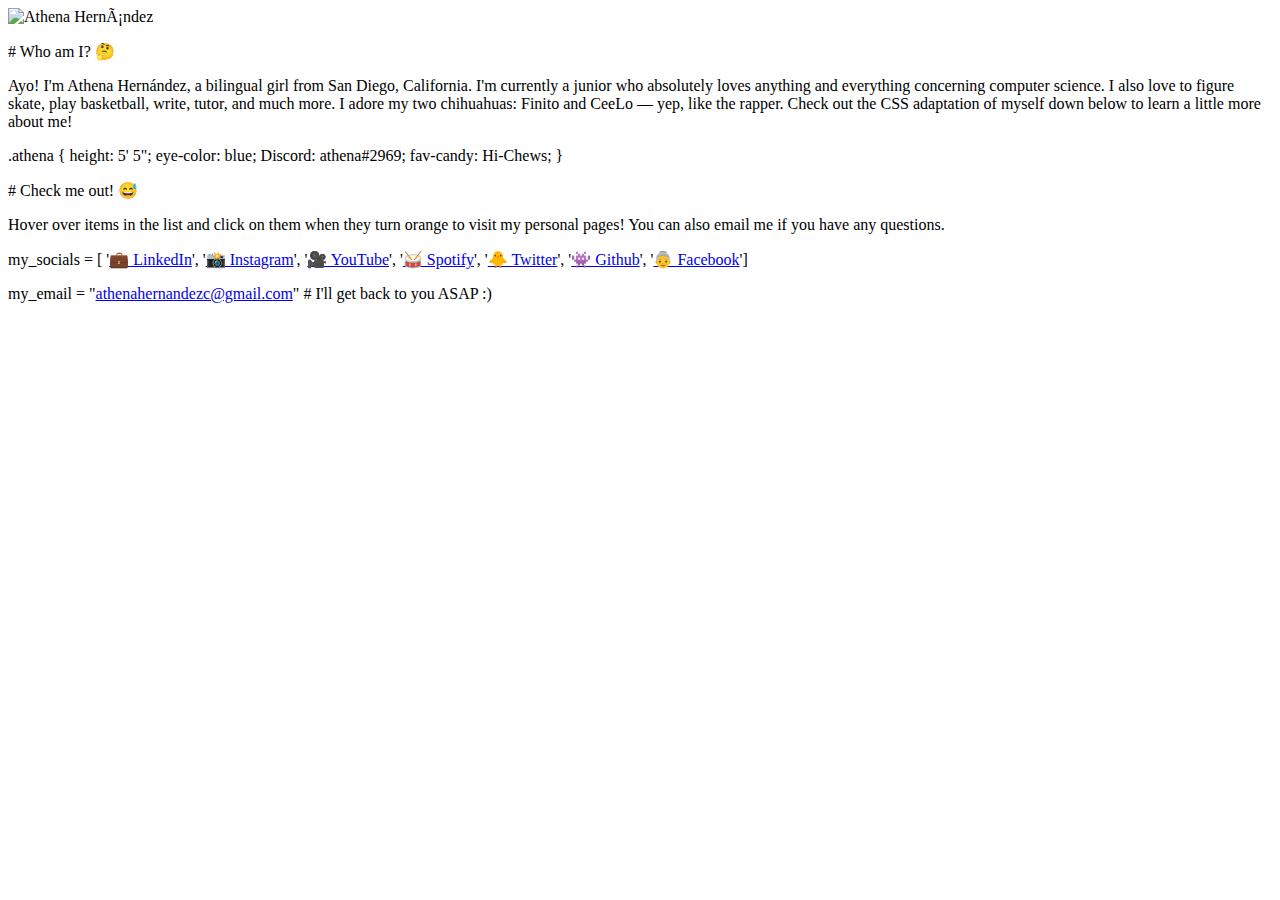
==== index.html @ f63eb192 "Revised content" ====
<!DOCTYPE html />
<html>

<head>
    <meta charset=“UTF-8” />
    <link rel="stylesheet" href="style.css" />
    <!-- <meta name="viewport" content="width=device-width, initial-scale=1, shrink-to-fit=no"> -->
    <link rel="shortcut icon" href="images/favicon.ico" type="image/x-icon"/>
    <!-- <link rel="apple-touch-icon" href="images/favicon.png" /> -->
    <title>Athena Hern&aacute;ndez</title>
</head>

<body>
    <img src="images/logo.png" alt="Athena Hernández" class="pfp" />

    <!-- # Who am I? -->
    <p class="header"># Who am I? &#x1F914;</p>
    <p class="body-text">Ayo! I'm Athena Hern&aacute;ndez, a bilingual girl from San Diego, California. I'm currently a junior who absolutely loves anything and everything concerning computer science. I also love to figure skate,
        play basketball, write, tutor, and much more. I adore my two chihuahuas: Finito and CeeLo &#8212; yep, like the rapper. Check out the
        CSS adaptation of myself down below to learn a little more about me!</p>
    <p class="code">.athena {
        height: 5' 5";
        eye-color: blue;
        Discord: athena#2969;
        fav-candy: Hi-Chews;
        }
    </p>

    <!-- # Check me out! -->
    <!-- Add VSCO -->
    <p class="header"># Check me out! &#x1F605;</p>
    <p class="body-text">Hover over items in the list and click on them when they turn orange to visit my personal
        pages! You can also email me if you have any questions.</p>
    <p class="code">my_socials = [ '<a href="https://www.linkedin.com/in/athena-hernandez-8b47a7203/" target="_blank">&#x1F4BC; LinkedIn</a>', '<a href="https://www.instagram.com/athenachernandez/" target="_blank">&#x1F4F8; Instagram</a>', '<a href="https://www.youtube.com/channel/UC52pApYOMvwnyfosh-h87Aw/featured" target="_blank">&#x1F3A5; YouTube</a>', '<a href="https://open.spotify.com/user/gk0kuxaylo70r5aozbg4hcv8z?si=b8b9dba30f6c4956" target="_blank">&#x1F941; Spotify</a>', '<a href="https://twitter.com/AthenaHernandez" target="_blank">&#x1F425; Twitter</a>', '<a href="https://github.com/athenachernandez" target="_blank">&#x1F47E; Github</a>', '<a href="https://www.facebook.com/athenachernandez" target="_blank">&#x1F475; Facebook</a>']</p>
    <p class="code">my_email = "<a href="mailto:athenahernandezc@gmail.com">athenahernandezc@gmail.com</a>" <span class="comment"># I'll get back to you ASAP :)</span></p>

    <!-- #  ¿Prefieres leer en español? -->
    <!-- <p class="header"># &#191;Prefieres leer en espa&ntilde;ol? &#x1F440;</p>
    <p class="body-text">Para espa&ntilde;ol, haga clic aqu&iacute;.</p> -->
</body>

</html>
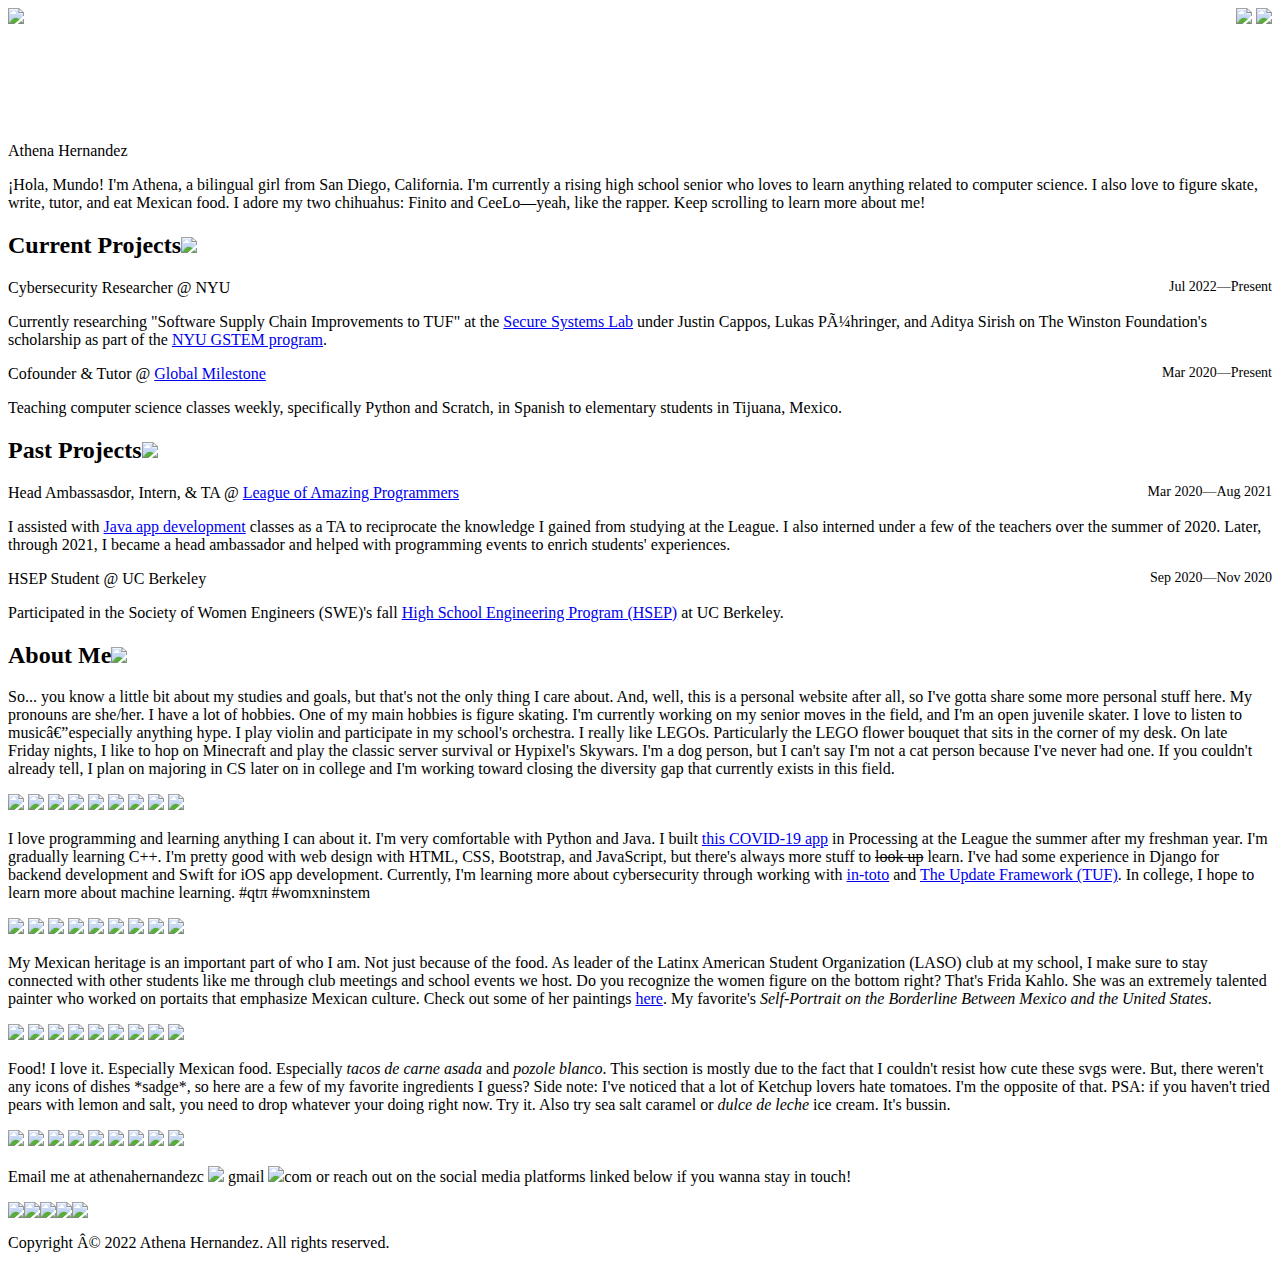
==== commit e8bbf1b3: "Fixed typos" ====
--- a/index.html
+++ b/index.html
@@ -1,42 +1,119 @@
 <!DOCTYPE html />
+
+<!-- 
+    Hey... omggg inspect element (or you downloaded my code from Github lol)! 
+    If you're here, we should definitely be besties! 
+    Reach out, I would love to get to know you! :>
+    ____
+    (.   \
+    \  |  
+    \ |___(\--/)
+    __/    (  . . )
+    "'._.    '-.O.'
+    '-.  \ "|\
+    '.,,/'.,, 
+-->
+
 <html>
 
 <head>
     <meta charset=“UTF-8” />
     <link rel="stylesheet" href="style.css" />
-    <!-- <meta name="viewport" content="width=device-width, initial-scale=1, shrink-to-fit=no"> -->
-    <link rel="shortcut icon" href="images/favicon.ico" type="image/x-icon"/>
-    <!-- <link rel="apple-touch-icon" href="images/favicon.png" /> -->
-    <title>Athena Hern&aacute;ndez</title>
+    <link rel="shortcut icon" href="images/bow.svg" type="image/x-icon"/>
+    <title>Athena Hernandez</title>
 </head>
 
 <body>
-    <img src="images/logo.png" alt="Athena Hernández" class="pfp" />
-
-    <!-- # Who am I? -->
-    <p class="header"># Who am I? &#x1F914;</p>
-    <p class="body-text">Ayo! I'm Athena Hern&aacute;ndez, a bilingual girl from San Diego, California. I'm currently a junior who absolutely loves anything and everything concerning computer science. I also love to figure skate,
-        play basketball, write, tutor, and much more. I adore my two chihuahuas: Finito and CeeLo &#8212; yep, like the rapper. Check out the
-        CSS adaptation of myself down below to learn a little more about me!</p>
-    <p class="code">.athena {
-        height: 5' 5";
-        eye-color: blue;
-        Discord: athena#2969;
-        fav-candy: Hi-Chews;
-        }
+    <div class="nav-bar">
+        <div class="float: left;">
+            <a href="index.html" class="nav-item"><img src="images/home.svg" /></a>
+            
+            <div style="float: right;">
+                <a href="#projects" class="nav-item"><img src="images/closedfolder.svg" /></a>
+                <a href="#about-me" class="nav-item"><img src="images/bow.svg" /></a>
+            </div>
+        </div>
+    </div>
+    <p>&nbsp;</p>
+    <p>&nbsp;</p>
+    <p>&nbsp;</p>
+    <!-- animate this? -->
+    <p class="name"><span class="highlight-yellow">Athena Hernandez</span></p> 
+    <p class="intro">&#161;Hola, Mundo! I'm Athena, a bilingual girl from <span class="thin-highlight-yellow">San Diego</span>, California. I'm currently a rising high school senior who loves to 
+        learn anything related to <span class="thin-highlight-yellow">computer science</span>. I also love to <span class="thin-highlight-yellow">figure skate</span>, <span class="thin-highlight-yellow">write</span>, <span class="thin-highlight-yellow">tutor</span>, and <span class="thin-highlight-yellow">eat Mexican food</span>. I adore my two chihuahus: Finito and 
+        CeeLo&#8212;yeah, like the rapper. Keep scrolling to learn more about me!
     </p>
-
-    <!-- # Check me out! -->
-    <!-- Add VSCO -->
-    <p class="header"># Check me out! &#x1F605;</p>
-    <p class="body-text">Hover over items in the list and click on them when they turn orange to visit my personal
-        pages! You can also email me if you have any questions.</p>
-    <p class="code">my_socials = [ '<a href="https://www.linkedin.com/in/athena-hernandez-8b47a7203/" target="_blank">&#x1F4BC; LinkedIn</a>', '<a href="https://www.instagram.com/athenachernandez/" target="_blank">&#x1F4F8; Instagram</a>', '<a href="https://www.youtube.com/channel/UC52pApYOMvwnyfosh-h87Aw/featured" target="_blank">&#x1F3A5; YouTube</a>', '<a href="https://open.spotify.com/user/gk0kuxaylo70r5aozbg4hcv8z?si=b8b9dba30f6c4956" target="_blank">&#x1F941; Spotify</a>', '<a href="https://twitter.com/AthenaHernandez" target="_blank">&#x1F425; Twitter</a>', '<a href="https://github.com/athenachernandez" target="_blank">&#x1F47E; Github</a>', '<a href="https://www.facebook.com/athenachernandez" target="_blank">&#x1F475; Facebook</a>']</p>
-    <p class="code">my_email = "<a href="mailto:athenahernandezc@gmail.com">athenahernandezc@gmail.com</a>" <span class="comment"># I'll get back to you ASAP :)</span></p>
-
-    <!-- #  ¿Prefieres leer en español? -->
-    <!-- <p class="header"># &#191;Prefieres leer en espa&ntilde;ol? &#x1F440;</p>
-    <p class="body-text">Para espa&ntilde;ol, haga clic aqu&iacute;.</p> -->
-</body>
-
-</html>
+    
+    <div id="projects" class="yellow-background">
+        <div class="margin">
+            <h2 class="section-title"><span class="highlight-white">Current Projects</span><img class="title-icon" src="images/currentfolder.svg" /></h2>
+            <p class="proj-title">Cybersecurity Researcher @ NYU<span style="float: right;font-size: 14px;">&nbsp;Jul 2022&#8212;Present</span></p>
+            <p class="proj-text">Currently researching "Software Supply Chain Improvements to TUF" at the <a href="https://ssl.engineering.nyu.edu/" target="_blank"><span class="thin-highlight-white">Secure Systems Lab</span></a> under Justin Cappos, Lukas Pühringer, and Aditya Sirish on The Winston Foundation's scholarship as part of the <span class="thin-highlight-white"><a href="https://cims.nyu.edu/gstem/" target="_blank">NYU GSTEM program</a></span>.</p>
+            <p class="proj-title">Cofounder & Tutor @ <a href="https://globalmilestone.org" target="_blank"><span class="thin-highlight-white">Global Milestone</a></span><span style="float: right;font-size: 14px;">&nbsp;Mar 2020&#8212;Present</span></p>
+            <p class="proj-text">Teaching computer science classes weekly, specifically Python and Scratch, in Spanish to elementary students in Tijuana, Mexico.</p>
+        </div>
+    </div>
+    <div class="white-background">
+        <div class="margin">
+            <h2 class="section-title"><span class="highlight-yellow">Past Projects</span><img class="title-icon" src="images/archivefolder.svg" /></h2>
+            <p class="proj-title">Head Ambassasdor, Intern, & TA @ <a href="https://www.jointheleague.org/" target="_blank"><span class="thin-highlight-yellow">League of Amazing Programmers</span></a><span style="float: right;font-size: 14px;">&nbsp;Mar 2020&#8212;Aug 2021</span></p>
+            <p class="proj-text">I assisted with <a href="http://level7.jointheleague.org/COVIDMAP/" target="_blank"><span class="thin-highlight-yellow">Java app development</span></a> classes as a TA to reciprocate the knowledge I gained from studying at the League. I also interned under a few of the teachers over the summer of 2020. Later, through 2021, I became a head ambassador and helped with programming events to enrich students' experiences.</p>
+            <p class="proj-title">HSEP Student @ UC Berkeley<span style="float: right;font-size: 14px;">&nbsp;Sep 2020&#8212;Nov 2020</span></p>
+            <p class="proj-text">Participated in the Society of Women Engineers (SWE)'s fall <a href="https://swe.berkeley.edu/hsep" target="_blank"><span class="thin-highlight-yellow">High School Engineering Program (HSEP)</span></a> at UC Berkeley.</p>
+        </div>
+    </div>
+    <div id="about-me" class="yellow-background">
+        <div class="margin">
+            <h2 class="section-title"><span class="highlight-white">About Me</span><img class="title-icon" src="images/nametag.svg" /></h2>
+            <p>So... you know a little bit about my studies and goals, but that's not the only thing I care about. And, well, 
+                this is a personal website after all, so I've gotta share some more personal stuff here. My pronouns are <span class="thin-highlight-white">she/her</span>.
+                I have a lot of hobbies. One of my main hobbies is <span class="thin-highlight-white">figure skating</span>. 
+                I'm currently working on my senior moves in the field, and I'm an open juvenile skater. I love to listen to 
+                <span class="thin-highlight-white">music</span>—especially anything hype. I play <span class="thin-highlight-white">violin</span> 
+                and participate in my school's orchestra. I really like LEGOs. Particularly the LEGO <span class="thin-highlight-white">flower bouquet</span> that sits in the corner
+                of my desk. On late Friday nights, I like to hop on <span class="thin-highlight-white">Minecraft</span> and play the classic server survival or Hypixel's Skywars. 
+                I'm a <span class="thin-highlight-white">dog</span> person, but I can't say I'm not a cat person because I've never had one. If you couldn't already tell, I plan on majoring in 
+                <span class="thin-highlight-white">CS</span> later on in college and I'm working toward <span class="thin-highlight-white">closing the diversity gap</span> that currently exists in this field.
+            </p>
+            <div class="svg-center">  
+                <img src="images/pronouns.svg" /> <img src="images/iceskate.svg" /> <img src="images/headphones.svg" /> <img src="images/treble.svg" /> <img src="images/flower.svg" /> <img src="images/minecraft.svg" /> <img src="images/dog.svg" /> <img src="images/bow2.svg" /> <img src="images/motherboard.svg" />
+            </div>
+            <p class="bio">I love programming and learning anything I can about it. I'm very comfortable with <span class="thin-highlight-white">Python</span> and <span class="thin-highlight-white">Java</span>. I built <span class="thin-highlight-white"><a href="http://level7.jointheleague.org/COVIDMAP/" target="_blank">this COVID-19 app</a></span> in Processing at the League the summer after my freshman year. I'm gradually learning <span class="thin-highlight-white">C++</span>. 
+                I'm pretty good with web design with <span class="thin-highlight-white">HTML</span>, <span class="thin-highlight-white">CSS</span>, <span class="thin-highlight-white">Bootstrap</span>, and <span class="thin-highlight-white">JavaScript</span>, but there's always more stuff to <strike>look up</strike> learn. I've had some experience in <span class="thin-highlight-white">Django</span> for backend
+                development and <span class="thin-highlight-white">Swift</span> for iOS app development. Currently, I'm learning more about <span class="thin-highlight-white">cybersecurity</span> through working with <a href="https://in-toto.io/" target="_blank"><span class="thin-highlight-white">in-toto</span></a> and <a href="https://theupdateframework.io/" target="_blank"><span class="thin-highlight-white">The Update Framework (TUF)</span></a>. 
+                In college, I hope to learn more about <span class="thin-highlight-white">machine learning</span>. #qt&pi; #womxninstem</p>
+                <div class="svg-center">
+                    <img src="images/terminal.svg" /> <img src="images/hacker.svg" /> <img src="images/bug.svg" /> <img src="images/target.svg" /> <img src="images/socket.svg" /> <img src="images/pi2.svg" /> <img src="images/volunteer.svg" /> <img src="images/robot.svg" /> <img src="images/hierarchy.svg" />
+                </div>
+                <p class="bio">My Mexican heritage is an important part of who I am. Not just because of the food. As leader of the <span class="thin-highlight-white">Latinx American Student Organization (LASO)</span> club at my school, 
+                    I make sure to stay connected with other students like me through club meetings and school events we host. Do you recognize the women figure on the bottom right? That's <span class="thin-highlight-white">Frida Kahlo</span>.
+                    She was an extremely talented painter who worked on portaits that emphasize Mexican culture. Check out some of her paintings <span class="thin-highlight-white"><a href="https://www.frida-kahlo-foundation.org/" target="_blank">here</a></span>. My favorite's <span class="thin-highlight-white"><i>Self-Portrait on the Borderline Between Mexico and the United States</i></span>.</p>
+                    <div class="svg-center">
+                        <img src="images/dotd.svg" /> <img src="images/taco.svg" /> <img src="images/passport.svg" /> <img src="images/futurama.svg" /> <img src="images/flipflop.svg" /> <img src="images/corn.svg" /> <img src="images/pepper.svg" /> <img src="images/maracas.svg" /> <img src="images/frida.svg" />
+                    </div>
+                    
+                    
+                    <p class="bio">Food! I love it. Especially Mexican food. Especially <span class="thin-highlight-white"><i>tacos de carne asada</i></span> and <span class="thin-highlight-white"><i>pozole blanco</i></span>. 
+                        This section is mostly due to the fact that I couldn't resist how cute these svgs were. But, there weren't any icons of dishes
+                        *sadge*, so here are a few of my favorite ingredients I guess? Side note: I've noticed that a lot of Ketchup lovers hate <span class="thin-highlight-white">tomatoes</span>. I'm the opposite of that. PSA: if you haven't tried <span class="thin-highlight-white">pears</span> with <span class="thin-highlight-white">lemon</span> and salt, 
+                        you need to drop whatever your doing right now. Try it. Also try sea salt caramel or <i>dulce de leche</i> <span class="thin-highlight-white">ice cream</span>. It's bussin.</p>
+                        <div class="svg-center">
+                            <img src="images/blueberry.svg" /> <img src="images/lemonade.svg" /> <img src="images/rasberry.svg" /> <img src="images/lemon.svg" /> <img src="images/rice.svg" /> <img src="images/tomato.svg" /> <img src="images/pear.svg" /> <img src="images/spinach.svg" /> <img src="images/icecream.svg" />
+                        </div>
+                        <p class="bio">Email me at <span class="thin-highlight-white">athenahernandezc <img class="icon" src="images/atsymbol.svg" /> gmail <img class="dot-icon" src="images/dot.svg" />com</span> or reach out on the social media platforms linked below if you wanna stay in touch!</p>
+                    </div>
+                </div>
+                
+                
+                <div class="margin bottom-margin">
+                    <div class="footer social-media">
+                        <div class="social-media-item">
+                            <a href="https://www.linkedin.com/in/athenachernandez/" target="_blank" ><img class="space" src="images/linkedin.svg" /></a><a href="https://instagram.com/athenachernandez" target="_blank" ><img class="space" src="images/instagram.svg" /></a><a href="https://github.com/athenachernandez" target="_blank"><img class="space" src="images/github.svg" /></a><a href="https://open.spotify.com/user/gk0kuxaylo70r5aozbg4hcv8z?si=3b0623c2a91940c0" target="_blank"><img class="space" src="images/spotify.svg" /></a><a href="https://www.youtube.com/channel/UC52pApYOMvwnyfosh-h87Aw" target="_blank"><img class="space" src="images/youtube.svg" /></a>
+                        </div>
+                    </div> 
+                    <p class="copyright">Copyright © 2022 Athena Hernandez. All rights reserved.</p>
+                </div>
+            </body>
+            
+            </html>
+            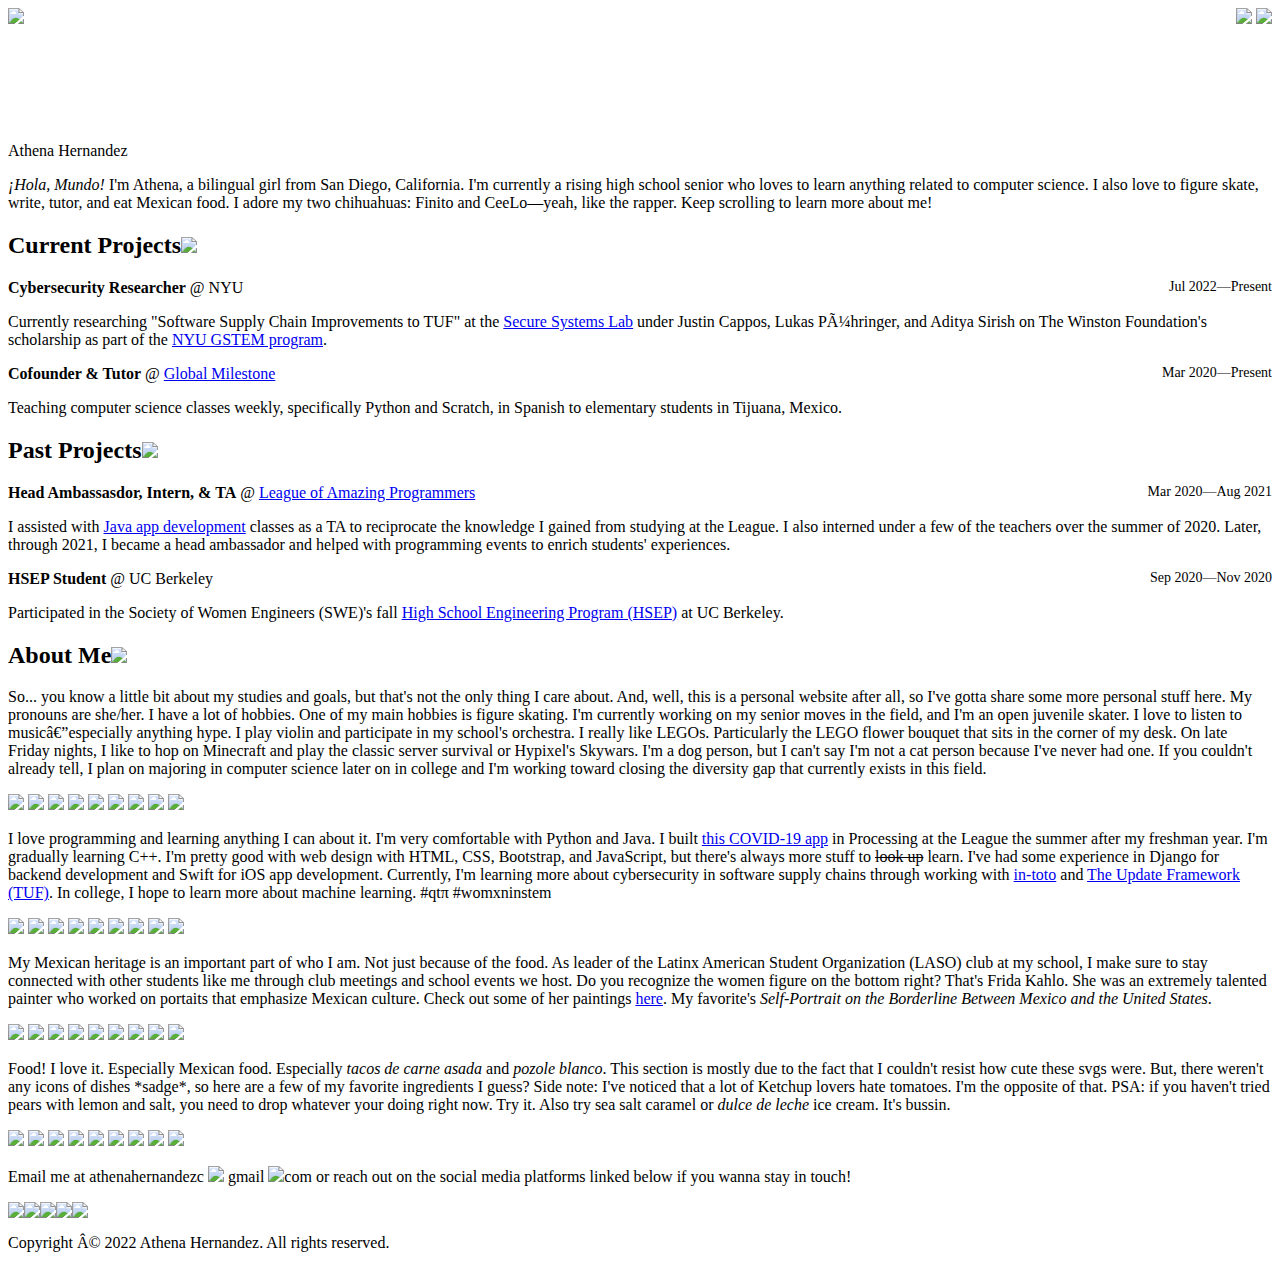
==== commit c1c0c0aa: "updated italic" ====
--- a/index.html
+++ b/index.html
@@ -26,11 +26,11 @@
 <body>
     <div class="nav-bar">
         <div class="float: left;">
-            <a href="index.html" class="nav-item"><img src="images/home.svg" /></a>
+            <a href="index.html" class="nav-item" title="Home"><img src="images/home.svg" /></a>
             
             <div style="float: right;">
-                <a href="#projects" class="nav-item"><img src="images/closedfolder.svg" /></a>
-                <a href="#about-me" class="nav-item"><img src="images/bow.svg" /></a>
+                <a href="#projects" class="nav-item" title="Projects"><img src="images/closedfolder.svg" /></a>
+                <a href="#about-me" title="About Me"><img src="images/bow.svg" /></a>
             </div>
         </div>
     </div>
@@ -39,26 +39,26 @@
     <p>&nbsp;</p>
     <!-- animate this? -->
     <p class="name"><span class="highlight-yellow">Athena Hernandez</span></p> 
-    <p class="intro">&#161;Hola, Mundo! I'm Athena, a bilingual girl from <span class="thin-highlight-yellow">San Diego</span>, California. I'm currently a rising high school senior who loves to 
-        learn anything related to <span class="thin-highlight-yellow">computer science</span>. I also love to <span class="thin-highlight-yellow">figure skate</span>, <span class="thin-highlight-yellow">write</span>, <span class="thin-highlight-yellow">tutor</span>, and <span class="thin-highlight-yellow">eat Mexican food</span>. I adore my two chihuahus: Finito and 
+    <p class="intro"><i>&#161;Hola, Mundo!</i> I'm Athena, a bilingual girl from <span class="thin-highlight-yellow">San Diego</span>, California. I'm currently a rising high school senior who loves to 
+        learn anything related to <span class="thin-highlight-yellow">computer science</span>. I also love to <span class="thin-highlight-yellow">figure skate</span>, <span class="thin-highlight-yellow">write</span>, <span class="thin-highlight-yellow">tutor</span>, and <span class="thin-highlight-yellow">eat Mexican food</span>. I adore my two chihuahuas: Finito and 
         CeeLo&#8212;yeah, like the rapper. Keep scrolling to learn more about me!
     </p>
     
     <div id="projects" class="yellow-background">
         <div class="margin">
             <h2 class="section-title"><span class="highlight-white">Current Projects</span><img class="title-icon" src="images/currentfolder.svg" /></h2>
-            <p class="proj-title">Cybersecurity Researcher @ NYU<span style="float: right;font-size: 14px;">&nbsp;Jul 2022&#8212;Present</span></p>
+            <p class="proj-title"><b>Cybersecurity Researcher</b> @ NYU<span style="float: right;font-size: 14px;">&nbsp;Jul 2022&#8212;Present</span></p>
             <p class="proj-text">Currently researching "Software Supply Chain Improvements to TUF" at the <a href="https://ssl.engineering.nyu.edu/" target="_blank"><span class="thin-highlight-white">Secure Systems Lab</span></a> under Justin Cappos, Lukas Pühringer, and Aditya Sirish on The Winston Foundation's scholarship as part of the <span class="thin-highlight-white"><a href="https://cims.nyu.edu/gstem/" target="_blank">NYU GSTEM program</a></span>.</p>
-            <p class="proj-title">Cofounder & Tutor @ <a href="https://globalmilestone.org" target="_blank"><span class="thin-highlight-white">Global Milestone</a></span><span style="float: right;font-size: 14px;">&nbsp;Mar 2020&#8212;Present</span></p>
+            <p class="proj-title"><b>Cofounder & Tutor</b> @ <a href="https://globalmilestone.org" target="_blank"><span class="thin-highlight-white">Global Milestone</a></span><span style="float: right;font-size: 14px;">&nbsp;Mar 2020&#8212;Present</span></p>
             <p class="proj-text">Teaching computer science classes weekly, specifically Python and Scratch, in Spanish to elementary students in Tijuana, Mexico.</p>
         </div>
     </div>
     <div class="white-background">
         <div class="margin">
             <h2 class="section-title"><span class="highlight-yellow">Past Projects</span><img class="title-icon" src="images/archivefolder.svg" /></h2>
-            <p class="proj-title">Head Ambassasdor, Intern, & TA @ <a href="https://www.jointheleague.org/" target="_blank"><span class="thin-highlight-yellow">League of Amazing Programmers</span></a><span style="float: right;font-size: 14px;">&nbsp;Mar 2020&#8212;Aug 2021</span></p>
+            <p class="proj-title"><b>Head Ambassasdor, Intern, & TA</b> @ <a href="https://www.jointheleague.org/" target="_blank"><span class="thin-highlight-yellow">League of Amazing Programmers</span></a><span style="float: right;font-size: 14px;">&nbsp;Mar 2020&#8212;Aug 2021</span></p>
             <p class="proj-text">I assisted with <a href="http://level7.jointheleague.org/COVIDMAP/" target="_blank"><span class="thin-highlight-yellow">Java app development</span></a> classes as a TA to reciprocate the knowledge I gained from studying at the League. I also interned under a few of the teachers over the summer of 2020. Later, through 2021, I became a head ambassador and helped with programming events to enrich students' experiences.</p>
-            <p class="proj-title">HSEP Student @ UC Berkeley<span style="float: right;font-size: 14px;">&nbsp;Sep 2020&#8212;Nov 2020</span></p>
+            <p class="proj-title"><b>HSEP Student</b> @ UC Berkeley<span style="float: right;font-size: 14px;">&nbsp;Sep 2020&#8212;Nov 2020</span></p>
             <p class="proj-text">Participated in the Society of Women Engineers (SWE)'s fall <a href="https://swe.berkeley.edu/hsep" target="_blank"><span class="thin-highlight-yellow">High School Engineering Program (HSEP)</span></a> at UC Berkeley.</p>
         </div>
     </div>
@@ -69,34 +69,34 @@
                 this is a personal website after all, so I've gotta share some more personal stuff here. My pronouns are <span class="thin-highlight-white">she/her</span>.
                 I have a lot of hobbies. One of my main hobbies is <span class="thin-highlight-white">figure skating</span>. 
                 I'm currently working on my senior moves in the field, and I'm an open juvenile skater. I love to listen to 
-                <span class="thin-highlight-white">music</span>—especially anything hype. I play <span class="thin-highlight-white">violin</span> 
-                and participate in my school's orchestra. I really like LEGOs. Particularly the LEGO <span class="thin-highlight-white">flower bouquet</span> that sits in the corner
-                of my desk. On late Friday nights, I like to hop on <span class="thin-highlight-white">Minecraft</span> and play the classic server survival or Hypixel's Skywars. 
-                I'm a <span class="thin-highlight-white">dog</span> person, but I can't say I'm not a cat person because I've never had one. If you couldn't already tell, I plan on majoring in 
-                <span class="thin-highlight-white">CS</span> later on in college and I'm working toward <span class="thin-highlight-white">closing the diversity gap</span> that currently exists in this field.
+                music—especially anything hype. I play <span class="thin-highlight-white">violin</span> 
+                and participate in my school's orchestra. I really like LEGOs. Particularly the LEGO flower bouquet that sits in the corner
+                of my desk. On late Friday nights, I like to hop on Minecraft and play the classic server survival or Hypixel's Skywars. 
+                I'm a dog person, but I can't say I'm not a cat person because I've never had one. If you couldn't already tell, I plan on majoring in 
+                <span class="thin-highlight-white">computer science</span> later on in college and I'm working toward <span class="thin-highlight-white">closing the diversity gap</span> that currently exists in this field.
             </p>
             <div class="svg-center">  
                 <img src="images/pronouns.svg" /> <img src="images/iceskate.svg" /> <img src="images/headphones.svg" /> <img src="images/treble.svg" /> <img src="images/flower.svg" /> <img src="images/minecraft.svg" /> <img src="images/dog.svg" /> <img src="images/bow2.svg" /> <img src="images/motherboard.svg" />
             </div>
             <p class="bio">I love programming and learning anything I can about it. I'm very comfortable with <span class="thin-highlight-white">Python</span> and <span class="thin-highlight-white">Java</span>. I built <span class="thin-highlight-white"><a href="http://level7.jointheleague.org/COVIDMAP/" target="_blank">this COVID-19 app</a></span> in Processing at the League the summer after my freshman year. I'm gradually learning <span class="thin-highlight-white">C++</span>. 
                 I'm pretty good with web design with <span class="thin-highlight-white">HTML</span>, <span class="thin-highlight-white">CSS</span>, <span class="thin-highlight-white">Bootstrap</span>, and <span class="thin-highlight-white">JavaScript</span>, but there's always more stuff to <strike>look up</strike> learn. I've had some experience in <span class="thin-highlight-white">Django</span> for backend
-                development and <span class="thin-highlight-white">Swift</span> for iOS app development. Currently, I'm learning more about <span class="thin-highlight-white">cybersecurity</span> through working with <a href="https://in-toto.io/" target="_blank"><span class="thin-highlight-white">in-toto</span></a> and <a href="https://theupdateframework.io/" target="_blank"><span class="thin-highlight-white">The Update Framework (TUF)</span></a>. 
-                In college, I hope to learn more about <span class="thin-highlight-white">machine learning</span>. #qt&pi; #womxninstem</p>
+                development and <span class="thin-highlight-white">Swift</span> for iOS app development. Currently, I'm learning more about cybersecurity in software supply chains through working with <a href="https://in-toto.io/" target="_blank"><span class="thin-highlight-white">in-toto</span></a> and <a href="https://theupdateframework.io/" target="_blank"><span class="thin-highlight-white">The Update Framework (TUF)</span></a>. 
+                In college, I hope to learn more about machine learning. #qt&pi; #womxninstem</p>
                 <div class="svg-center">
-                    <img src="images/terminal.svg" /> <img src="images/hacker.svg" /> <img src="images/bug.svg" /> <img src="images/target.svg" /> <img src="images/socket.svg" /> <img src="images/pi2.svg" /> <img src="images/volunteer.svg" /> <img src="images/robot.svg" /> <img src="images/hierarchy.svg" />
+                    <img src="images/terminal.svg" /> <img src="images/hacker.svg" /> <img src="images/bug.svg" /> <img src="images/target.svg" /> <img src="images/pi2.svg" /> <img src="images/socket.svg" /> <img src="images/volunteer.svg" /> <img src="images/robot.svg" /> <img src="images/hierarchy.svg" />
                 </div>
                 <p class="bio">My Mexican heritage is an important part of who I am. Not just because of the food. As leader of the <span class="thin-highlight-white">Latinx American Student Organization (LASO)</span> club at my school, 
-                    I make sure to stay connected with other students like me through club meetings and school events we host. Do you recognize the women figure on the bottom right? That's <span class="thin-highlight-white">Frida Kahlo</span>.
-                    She was an extremely talented painter who worked on portaits that emphasize Mexican culture. Check out some of her paintings <span class="thin-highlight-white"><a href="https://www.frida-kahlo-foundation.org/" target="_blank">here</a></span>. My favorite's <span class="thin-highlight-white"><i>Self-Portrait on the Borderline Between Mexico and the United States</i></span>.</p>
+                    I make sure to stay connected with other students like me through club meetings and school events we host. Do you recognize the women figure on the bottom right? That's Frida Kahlo.
+                    She was an extremely talented painter who worked on portaits that emphasize Mexican culture. Check out some of her paintings <span class="thin-highlight-white"><a href="https://www.frida-kahlo-foundation.org/" target="_blank">here</a></span>. My favorite's <i>Self-Portrait on the Borderline Between Mexico and the United States</i>.</p>
                     <div class="svg-center">
                         <img src="images/dotd.svg" /> <img src="images/taco.svg" /> <img src="images/passport.svg" /> <img src="images/futurama.svg" /> <img src="images/flipflop.svg" /> <img src="images/corn.svg" /> <img src="images/pepper.svg" /> <img src="images/maracas.svg" /> <img src="images/frida.svg" />
                     </div>
                     
                     
-                    <p class="bio">Food! I love it. Especially Mexican food. Especially <span class="thin-highlight-white"><i>tacos de carne asada</i></span> and <span class="thin-highlight-white"><i>pozole blanco</i></span>. 
+                    <p class="bio">Food! I love it. Especially Mexican food. Especially <i>tacos de carne asada</i> and <i>pozole blanco</i>. 
                         This section is mostly due to the fact that I couldn't resist how cute these svgs were. But, there weren't any icons of dishes
-                        *sadge*, so here are a few of my favorite ingredients I guess? Side note: I've noticed that a lot of Ketchup lovers hate <span class="thin-highlight-white">tomatoes</span>. I'm the opposite of that. PSA: if you haven't tried <span class="thin-highlight-white">pears</span> with <span class="thin-highlight-white">lemon</span> and salt, 
-                        you need to drop whatever your doing right now. Try it. Also try sea salt caramel or <i>dulce de leche</i> <span class="thin-highlight-white">ice cream</span>. It's bussin.</p>
+                        *sadge*, so here are a few of my favorite ingredients I guess? Side note: I've noticed that a lot of Ketchup lovers hate tomatoes. I'm the opposite of that. PSA: if you haven't tried pears with lemon and salt, 
+                        you need to drop whatever your doing right now. Try it. Also try sea salt caramel or <i>dulce de leche</i> ice cream. It's bussin.</p>
                         <div class="svg-center">
                             <img src="images/blueberry.svg" /> <img src="images/lemonade.svg" /> <img src="images/rasberry.svg" /> <img src="images/lemon.svg" /> <img src="images/rice.svg" /> <img src="images/tomato.svg" /> <img src="images/pear.svg" /> <img src="images/spinach.svg" /> <img src="images/icecream.svg" />
                         </div>
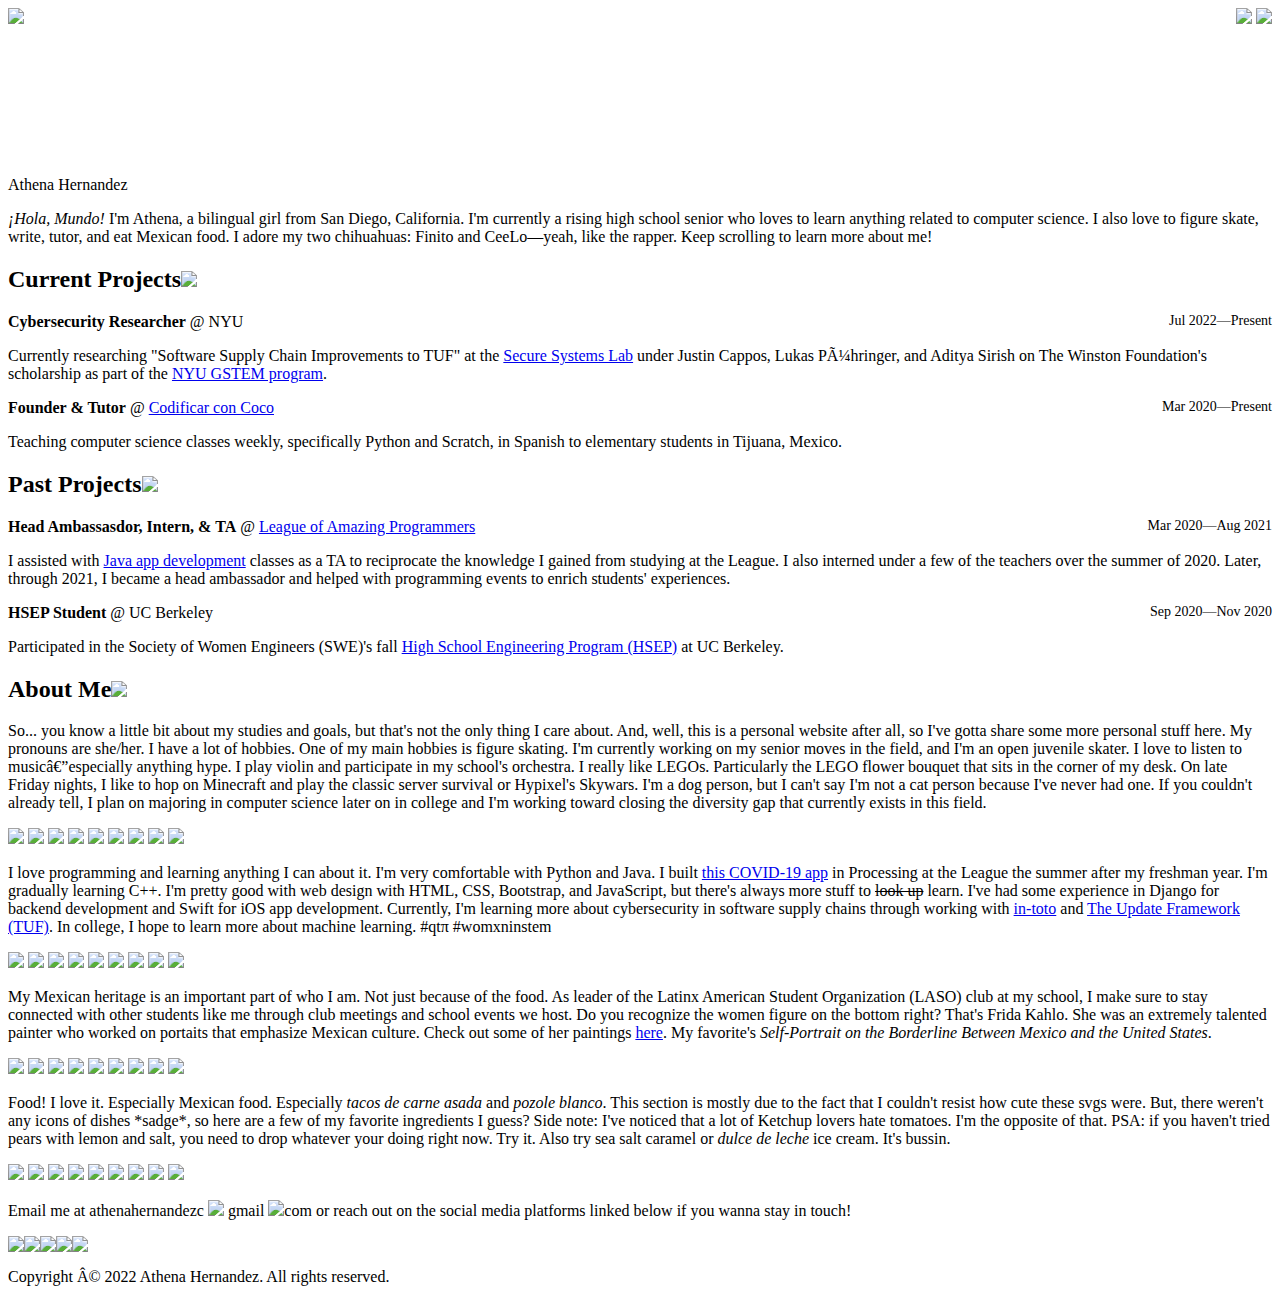
==== commit 712514e7: "Added CCC link" ====
--- a/index.html
+++ b/index.html
@@ -6,8 +6,8 @@
     Reach out, I would love to get to know you! :>
     ____
     (.   \
-    \  |  
-    \ |___(\--/)
+     \  |  
+      \ |___(\--/)
     __/    (  . . )
     "'._.    '-.O.'
     '-.  \ "|\
@@ -37,6 +37,7 @@
     <p>&nbsp;</p>
     <p>&nbsp;</p>
     <p>&nbsp;</p>
+    <p>&nbsp;</p>
     <!-- animate this? -->
     <p class="name"><span class="highlight-yellow">Athena Hernandez</span></p> 
     <p class="intro"><i>&#161;Hola, Mundo!</i> I'm Athena, a bilingual girl from <span class="thin-highlight-yellow">San Diego</span>, California. I'm currently a rising high school senior who loves to 
@@ -49,7 +50,7 @@
             <h2 class="section-title"><span class="highlight-white">Current Projects</span><img class="title-icon" src="images/currentfolder.svg" /></h2>
             <p class="proj-title"><b>Cybersecurity Researcher</b> @ NYU<span style="float: right;font-size: 14px;">&nbsp;Jul 2022&#8212;Present</span></p>
             <p class="proj-text">Currently researching "Software Supply Chain Improvements to TUF" at the <a href="https://ssl.engineering.nyu.edu/" target="_blank"><span class="thin-highlight-white">Secure Systems Lab</span></a> under Justin Cappos, Lukas Pühringer, and Aditya Sirish on The Winston Foundation's scholarship as part of the <span class="thin-highlight-white"><a href="https://cims.nyu.edu/gstem/" target="_blank">NYU GSTEM program</a></span>.</p>
-            <p class="proj-title"><b>Cofounder & Tutor</b> @ <a href="https://globalmilestone.org" target="_blank"><span class="thin-highlight-white">Global Milestone</a></span><span style="float: right;font-size: 14px;">&nbsp;Mar 2020&#8212;Present</span></p>
+            <p class="proj-title"><b>Founder & Tutor</b> @ <a href="https://www.codificarconcoco.com/" target="_blank"><span class="thin-highlight-white">Codificar con Coco</a></span><span style="float: right;font-size: 14px;">&nbsp;Mar 2020&#8212;Present</span></p>
             <p class="proj-text">Teaching computer science classes weekly, specifically Python and Scratch, in Spanish to elementary students in Tijuana, Mexico.</p>
         </div>
     </div>
